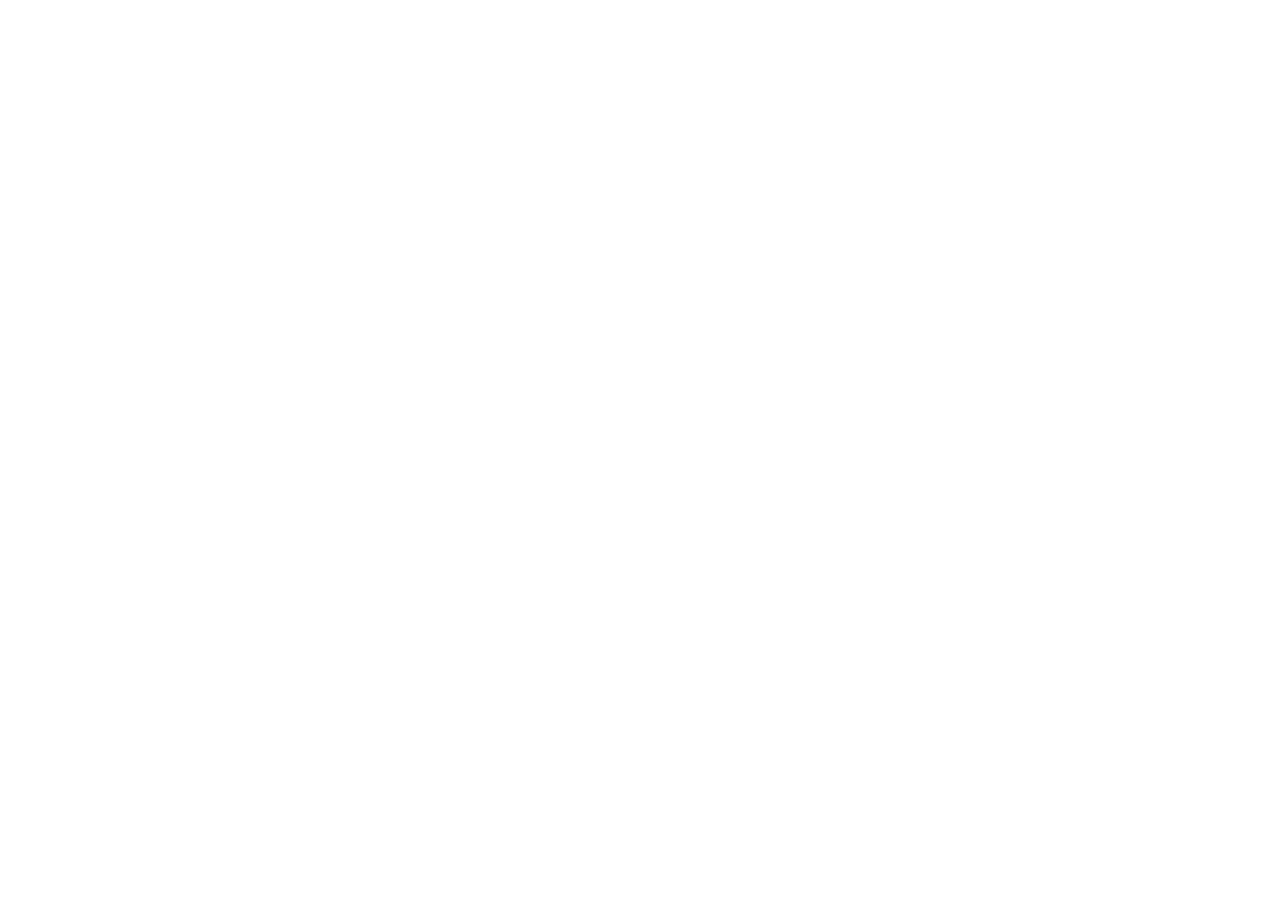
==== Backend-Engineer/HTML_review/Projects/Fashion-blog/index.html @ 0b894be8 "intialization" ====
<!DOCTYPE html>
<html lang="en">
<head>
    <meta charset="UTF-8">
    <meta name="viewport" content="width=device-width, initial-scale=1.0">
    <title>Everyday with Isa</title>
</head>
<body>
    
</body>
</html>
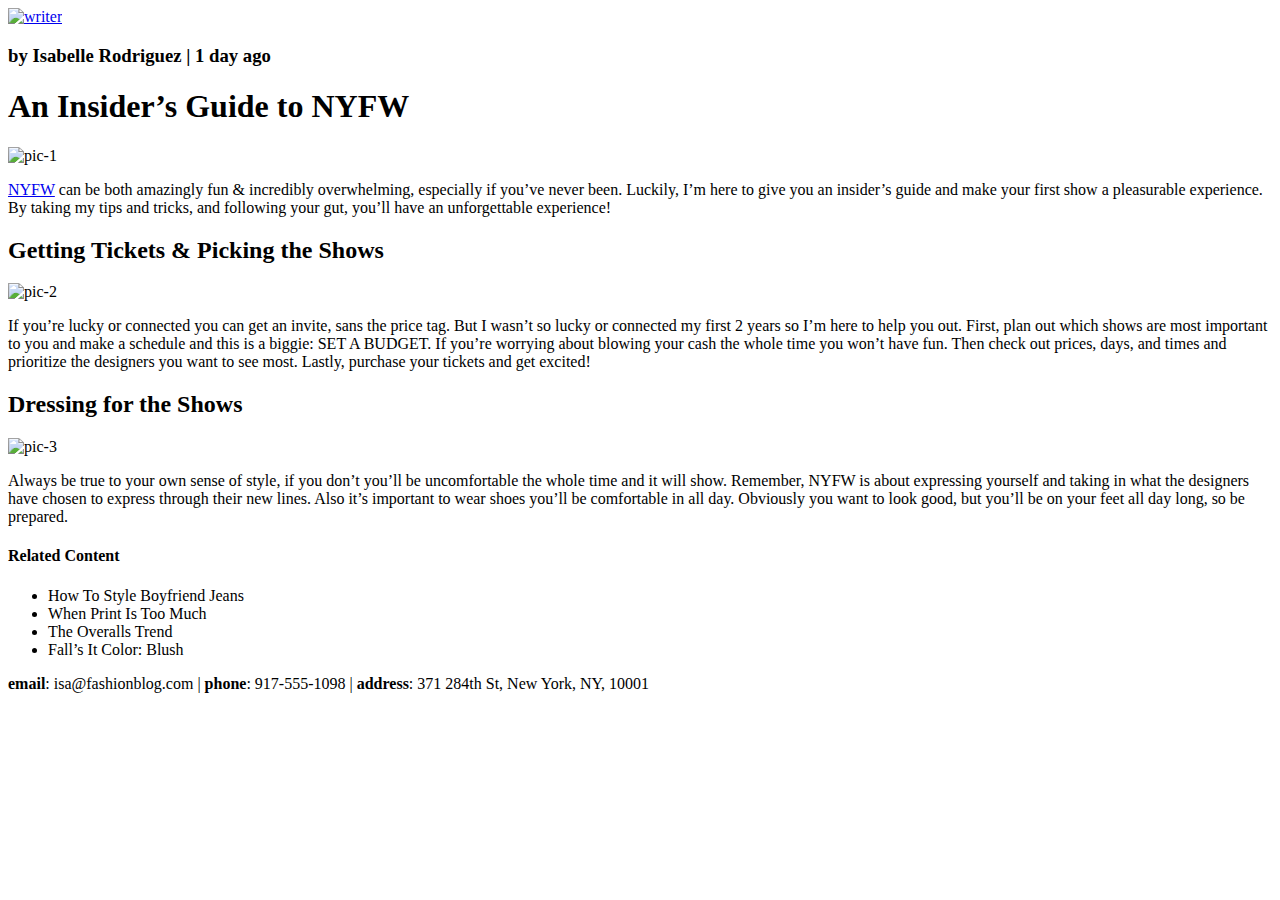
==== commit ebae2be2: "Fashion blog project done" ====
--- a/Backend-Engineer/HTML_review/Projects/Fashion-blog/index.html
+++ b/Backend-Engineer/HTML_review/Projects/Fashion-blog/index.html
@@ -1,11 +1,57 @@
 <!DOCTYPE html>
 <html lang="en">
-<head>
-    <meta charset="UTF-8">
-    <meta name="viewport" content="width=device-width, initial-scale=1.0">
+  <head>
+    <meta charset="UTF-8" />
+    <meta name="viewport" content="width=device-width, initial-scale=1.0" />
     <title>Everyday with Isa</title>
-</head>
-<body>
-    
-</body>
-</html>+  </head>
+  <body>
+    <a href="#contact"><img src="https://content.codecademy.com/courses/learn-html/elements-and-structure/profile.jpg" alt="writer"></a>
+    <h3>by Isabelle Rodriguez | 1 day ago</h3>
+    <h1>An Insider’s Guide to NYFW</h1>
+    <img
+      src="https://content.codecademy.com/courses/learn-html/elements-and-structure/image-one.jpeg
+    "
+      alt="pic-1"
+    />
+    <p>
+      <a href="https://en.wikipedia.org/wiki/New_York_Fashion_Week" target="_blank">NYFW</a> can be both amazingly fun & incredibly overwhelming, especially if
+      you’ve never been. Luckily, I’m here to give you an insider’s guide and
+      make your first show a pleasurable experience. By taking my tips and
+      tricks, and following your gut, you’ll have an unforgettable experience!
+    </p>
+    <h2>Getting Tickets & Picking the Shows</h2>
+    <img src="https://content.codecademy.com/courses/learn-html/elements-and-structure/image-two.jpeg
+    " alt="pic-2">
+    <p>
+      If you’re lucky or connected you can get an invite, sans the price tag.
+      But I wasn’t so lucky or connected my first 2 years so I’m here to help
+      you out. First, plan out which shows are most important to you and make a
+      schedule and this is a biggie: SET A BUDGET. If you’re worrying about
+      blowing your cash the whole time you won’t have fun. Then check out
+      prices, days, and times and prioritize the designers you want to see most.
+      Lastly, purchase your tickets and get excited!
+    </p>
+    <h2>Dressing for the Shows</h2>
+    <img src="https://content.codecademy.com/courses/learn-html/elements-and-structure/image-three.jpeg
+    " alt="pic-3">
+    <p>
+      Always be true to your own sense of style, if you don’t you’ll be
+      uncomfortable the whole time and it will show. Remember, NYFW is about
+      expressing yourself and taking in what the designers have chosen to
+      express through their new lines. Also it’s important to wear shoes you’ll
+      be comfortable in all day. Obviously you want to look good, but you’ll be
+      on your feet all day long, so be prepared.
+    </p>
+    <h4>Related Content</h4>
+    <ul>
+        <li>How To Style Boyfriend Jeans</li>
+        <li>When Print Is Too Much</li>
+        <li>The Overalls Trend</li>
+        <li>Fall’s It Color: Blush</li>
+    </ul>
+    <div id="contact">
+        <p><strong>email</strong>: isa@fashionblog.com | <strong>phone</strong>: 917-555-1098 | <strong>address</strong>: 371 284th St, New York, NY, 10001</p>
+    </div>
+  </body>
+</html>
